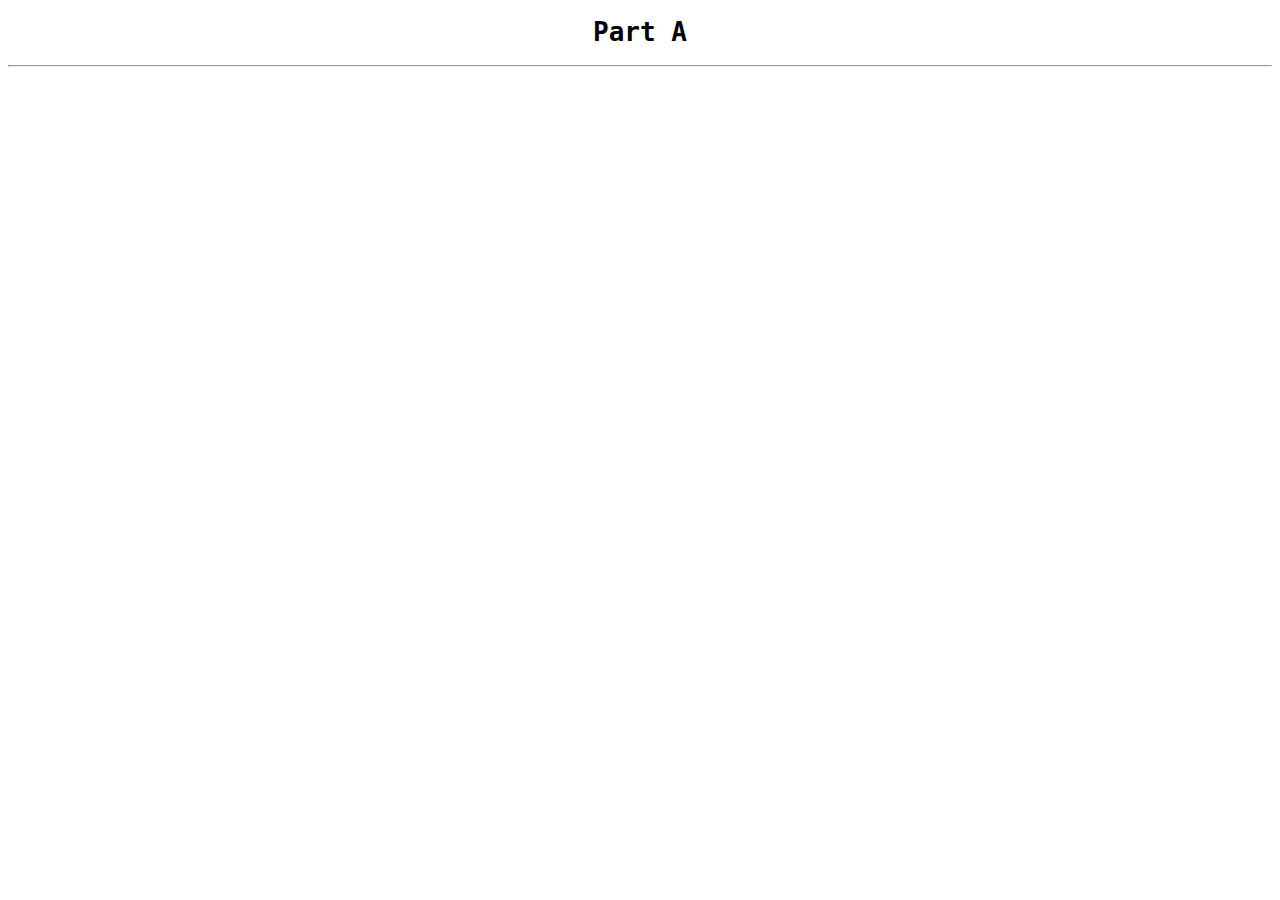
==== html/partA.html @ e97f75f5 "added project with basic website project structure" ====
<!DOCTYPE html>
<html lang="en">
  <head>
    <meta charset="UTF-8" />
    <meta http-equiv="X-UA-Compatible" content="IE=edge" />
    <meta name="viewport" content="width=device-width, initial-scale=1.0" />
    <title>DBMS Mini Project</title>
    <link rel="stylesheet" href="../css/partA.css" />
  </head>

  <body>
    <h1>
      <center>Part A</center>
    </h1>
    <hr />
  </body>
</html>
---- css/partA.css ----
body {
    font-family: monospace;
}
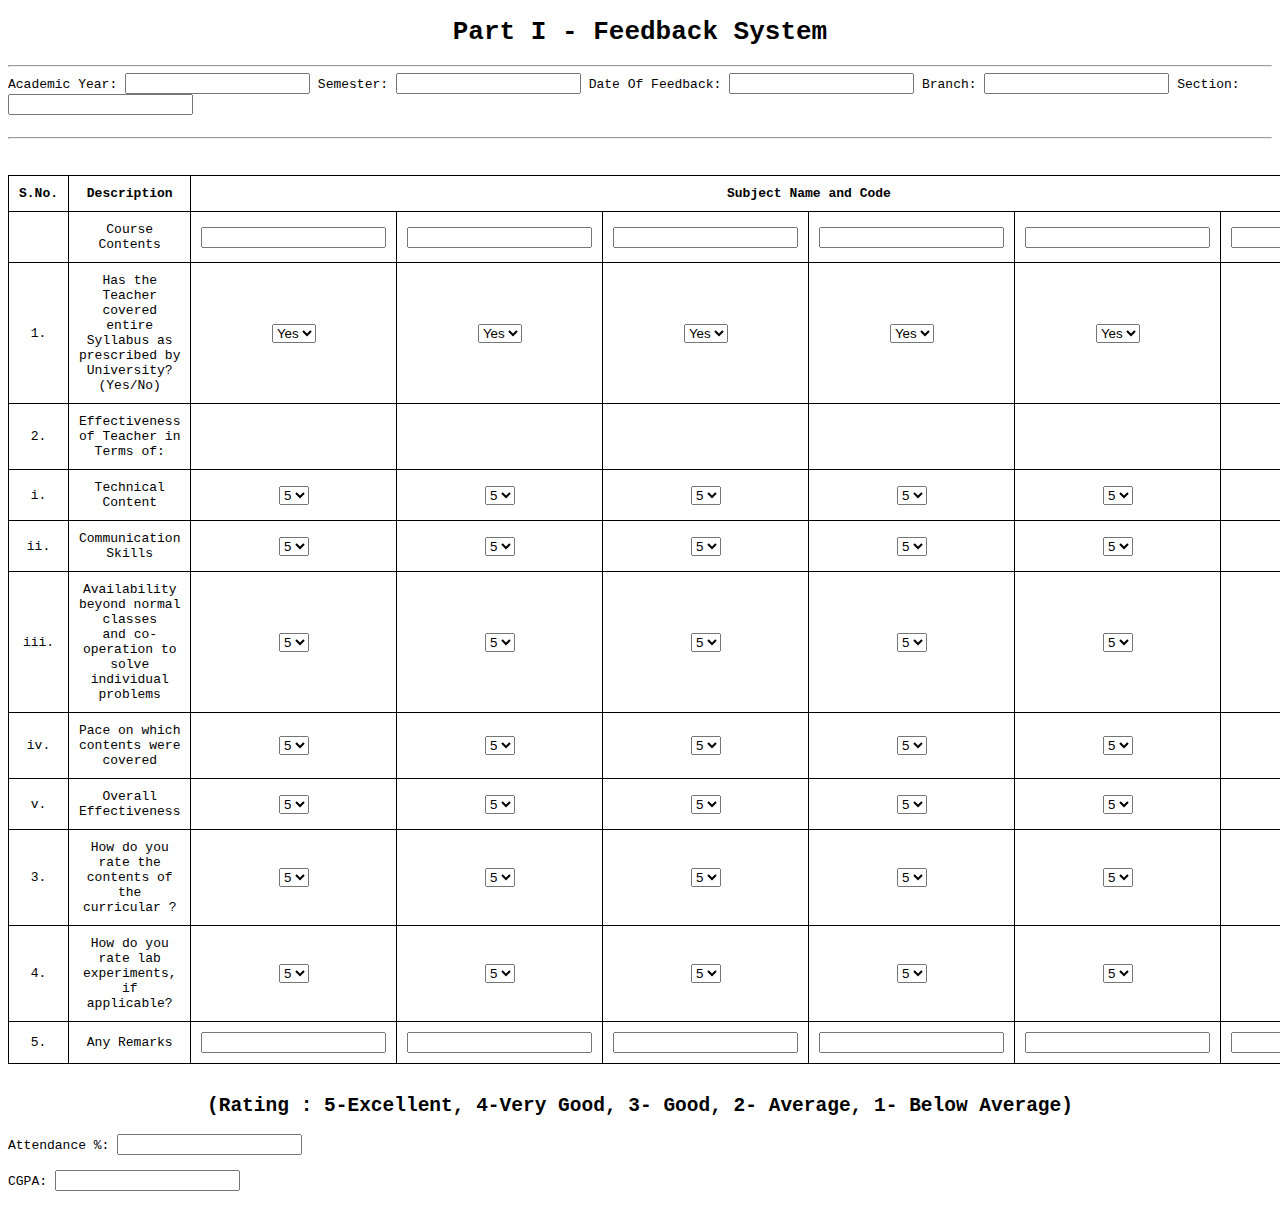
==== commit 9c5afb6e: "updated partA.html and partB.html" ====
--- a/html/partA.html
+++ b/html/partA.html
@@ -6,12 +6,549 @@
     <meta name="viewport" content="width=device-width, initial-scale=1.0" />
     <title>DBMS Mini Project</title>
     <link rel="stylesheet" href="../css/partA.css" />
+    <script src="../javascript/app.js"></script>
   </head>
 
   <body>
     <h1>
-      <center>Part A</center>
+      <center>Part I - Feedback System</center>
     </h1>
     <hr />
+    <form>
+      <label for="AcademicYear">Academic Year:</label>
+      <input type="text" id="AcademicYear" name="AcademicYear" />
+      <label for="Semester">Semester:</label>
+      <input type="text" id="Semester" name="Semester" />
+      <label for="dof">Date Of Feedback:</label>
+      <input type="text" id="dof" name="dof" />
+      <label for="Branch">Branch:</label>
+      <input type="text" id="Branch" name="Branch" />
+      <label for="Section">Section:</label>
+      <input type="text" id="Section" name="Section" />
+      <br /><br />
+      <hr />
+      <br /><br />
+      <table id="feedbackTable">
+        <thead>
+          <tr>
+            <th id="sno" style="width: 6%">S.No.</th>
+            <th id="description" style="width: 30%">Description</th>
+            <th id="subject" style="width: 64%" colspan="6">
+              Subject Name and Code
+            </th>
+          </tr>
+        </thead>
+
+        <tr>
+          <td></td>
+          <td>Course Contents</td>
+          <td><input type="text" id="sub1" name="sub1" /></td>
+          <td><input type="text" id="sub2" name="sub2" /></td>
+          <td><input type="text" id="sub3" name="sub3" /></td>
+          <td><input type="text" id="sub4" name="sub4" /></td>
+          <td><input type="text" id="sub5" name="sub5" /></td>
+          <td><input type="text" id="sub6" name="sub6" /></td>
+        </tr>
+
+        <tr>
+          <td>1.</td>
+          <td>
+            Has the Teacher covered entire Syllabus as prescribed by University?
+            <br />
+            (Yes/No)
+          </td>
+          <td>
+            <select id="sub1Q1" name="sub1Q1">
+              <option value="Yes">Yes</option>
+              <option value="No">No</option>
+            </select>
+          </td>
+          <td>
+            <select id="sub2Q1" name="sub2Q1">
+              <option value="Yes">Yes</option>
+              <option value="No">No</option>
+            </select>
+          </td>
+          <td>
+            <select id="sub3Q1" name="sub3Q1">
+              <option value="Yes">Yes</option>
+              <option value="No">No</option>
+            </select>
+          </td>
+          <td>
+            <select id="sub4Q1" name="sub4Q1">
+              <option value="Yes">Yes</option>
+              <option value="No">No</option>
+            </select>
+          </td>
+          <td>
+            <select id="sub5Q1" name="sub5Q1">
+              <option value="Yes">Yes</option>
+              <option value="No">No</option>
+            </select>
+          </td>
+          <td>
+            <select id="sub6Q1" name="sub6Q1">
+              <option value="Yes">Yes</option>
+              <option value="No">No</option>
+            </select>
+          </td>
+        </tr>
+
+        <tr>
+          <td>2.</td>
+          <td>Effectiveness of Teacher in Terms of:</td>
+          <td></td>
+          <td></td>
+          <td></td>
+          <td></td>
+          <td></td>
+          <td></td>
+        </tr>
+
+        <tr>
+          <td>i.</td>
+          <td>Technical Content</td>
+          <td>
+            <select id="sub1Q2i" name="sub1Q2i">
+              <option value="5">5</option>
+              <option value="4">4</option>
+              <option value="3">3</option>
+              <option value="2">2</option>
+              <option value="1">1</option>
+            </select>
+          </td>
+          <td>
+            <select id="sub2Q2i" name="sub2Q2i">
+              <option value="5">5</option>
+              <option value="4">4</option>
+              <option value="3">3</option>
+              <option value="2">2</option>
+              <option value="1">1</option>
+            </select>
+          </td>
+          <td>
+            <select id="sub3Q2i" name="sub3Q2i">
+              <option value="5">5</option>
+              <option value="4">4</option>
+              <option value="3">3</option>
+              <option value="2">2</option>
+              <option value="1">1</option>
+            </select>
+          </td>
+          <td>
+            <select id="sub4Q2i" name="sub4Q2i">
+              <option value="5">5</option>
+              <option value="4">4</option>
+              <option value="3">3</option>
+              <option value="2">2</option>
+              <option value="1">1</option>
+            </select>
+          </td>
+          <td>
+            <select id="sub5Q2i" name="sub5Q2i">
+              <option value="5">5</option>
+              <option value="4">4</option>
+              <option value="3">3</option>
+              <option value="2">2</option>
+              <option value="1">1</option>
+            </select>
+          </td>
+          <td>
+            <select id="sub6Q2i" name="sub6Q2i">
+              <option value="5">5</option>
+              <option value="4">4</option>
+              <option value="3">3</option>
+              <option value="2">2</option>
+              <option value="1">1</option>
+            </select>
+          </td>
+        </tr>
+
+        <tr>
+          <td>ii.</td>
+          <td>Communication Skills</td>
+          <td>
+            <select id="sub1Q2ii" name="sub1Q2ii">
+              <option value="5">5</option>
+              <option value="4">4</option>
+              <option value="3">3</option>
+              <option value="2">2</option>
+              <option value="1">1</option>
+            </select>
+          </td>
+          <td>
+            <select id="sub2Q2ii" name="sub2Q2ii">
+              <option value="5">5</option>
+              <option value="4">4</option>
+              <option value="3">3</option>
+              <option value="2">2</option>
+              <option value="1">1</option>
+            </select>
+          </td>
+          <td>
+            <select id="sub3Q2ii" name="sub3Q2ii">
+              <option value="5">5</option>
+              <option value="4">4</option>
+              <option value="3">3</option>
+              <option value="2">2</option>
+              <option value="1">1</option>
+            </select>
+          </td>
+          <td>
+            <select id="sub4Q2ii" name="sub4Q2ii">
+              <option value="5">5</option>
+              <option value="4">4</option>
+              <option value="3">3</option>
+              <option value="2">2</option>
+              <option value="1">1</option>
+            </select>
+          </td>
+          <td>
+            <select id="sub5Q2ii" name="sub5Q2ii">
+              <option value="5">5</option>
+              <option value="4">4</option>
+              <option value="3">3</option>
+              <option value="2">2</option>
+              <option value="1">1</option>
+            </select>
+          </td>
+          <td>
+            <select id="sub6Q2ii" name="sub6Q2ii">
+              <option value="5">5</option>
+              <option value="4">4</option>
+              <option value="3">3</option>
+              <option value="2">2</option>
+              <option value="1">1</option>
+            </select>
+          </td>
+        </tr>
+
+        <tr>
+          <td>iii.</td>
+          <td>
+            Availability beyond normal classes <br />and co-operation to solve
+            individual <br />problems
+          </td>
+          <td>
+            <select id="sub1Q2iii" name="sub1Q2iii">
+              <option value="5">5</option>
+              <option value="4">4</option>
+              <option value="3">3</option>
+              <option value="2">2</option>
+              <option value="1">1</option>
+            </select>
+          </td>
+          <td>
+            <select id="sub2Q2iii" name="sub2Q2iii">
+              <option value="5">5</option>
+              <option value="4">4</option>
+              <option value="3">3</option>
+              <option value="2">2</option>
+              <option value="1">1</option>
+            </select>
+          </td>
+          <td>
+            <select id="sub3Q2iii" name="sub3Q2iii">
+              <option value="5">5</option>
+              <option value="4">4</option>
+              <option value="3">3</option>
+              <option value="2">2</option>
+              <option value="1">1</option>
+            </select>
+          </td>
+          <td>
+            <select id="sub4Q2iii" name="sub4Q2iii">
+              <option value="5">5</option>
+              <option value="4">4</option>
+              <option value="3">3</option>
+              <option value="2">2</option>
+              <option value="1">1</option>
+            </select>
+          </td>
+          <td>
+            <select id="sub5Q2iii" name="sub5Q2iii">
+              <option value="5">5</option>
+              <option value="4">4</option>
+              <option value="3">3</option>
+              <option value="2">2</option>
+              <option value="1">1</option>
+            </select>
+          </td>
+          <td>
+            <select id="sub6Q2iii" name="sub6Q2iii">
+              <option value="5">5</option>
+              <option value="4">4</option>
+              <option value="3">3</option>
+              <option value="2">2</option>
+              <option value="1">1</option>
+            </select>
+          </td>
+        </tr>
+
+        <tr>
+          <td>iv.</td>
+          <td>Pace on which contents were covered</td>
+          <td>
+            <select id="sub1Q2iv" name="sub1Q2iv">
+              <option value="5">5</option>
+              <option value="4">4</option>
+              <option value="3">3</option>
+              <option value="2">2</option>
+              <option value="1">1</option>
+            </select>
+          </td>
+          <td>
+            <select id="sub2Q2iv" name="sub2Q2iv">
+              <option value="5">5</option>
+              <option value="4">4</option>
+              <option value="3">3</option>
+              <option value="2">2</option>
+              <option value="1">1</option>
+            </select>
+          </td>
+          <td>
+            <select id="sub3Q2iv" name="sub3Q2iv">
+              <option value="5">5</option>
+              <option value="4">4</option>
+              <option value="3">3</option>
+              <option value="2">2</option>
+              <option value="1">1</option>
+            </select>
+          </td>
+          <td>
+            <select id="sub4Q2iv" name="sub4Q2iv">
+              <option value="5">5</option>
+              <option value="4">4</option>
+              <option value="3">3</option>
+              <option value="2">2</option>
+              <option value="1">1</option>
+            </select>
+          </td>
+          <td>
+            <select id="sub5Q2iv" name="sub5Q2iv">
+              <option value="5">5</option>
+              <option value="4">4</option>
+              <option value="3">3</option>
+              <option value="2">2</option>
+              <option value="1">1</option>
+            </select>
+          </td>
+          <td>
+            <select id="sub6Q2iv" name="sub6Q2iv">
+              <option value="5">5</option>
+              <option value="4">4</option>
+              <option value="3">3</option>
+              <option value="2">2</option>
+              <option value="1">1</option>
+            </select>
+          </td>
+        </tr>
+
+        <tr>
+          <td>v.</td>
+          <td>Overall Effectiveness</td>
+          <td>
+            <select id="sub1Q2v" name="sub1Q2v">
+              <option value="5">5</option>
+              <option value="4">4</option>
+              <option value="3">3</option>
+              <option value="2">2</option>
+              <option value="1">1</option>
+            </select>
+          </td>
+          <td>
+            <select id="sub2Q2v" name="sub2Q2v">
+              <option value="5">5</option>
+              <option value="4">4</option>
+              <option value="3">3</option>
+              <option value="2">2</option>
+              <option value="1">1</option>
+            </select>
+          </td>
+          <td>
+            <select id="sub3Q2v" name="sub3Q2v">
+              <option value="5">5</option>
+              <option value="4">4</option>
+              <option value="3">3</option>
+              <option value="2">2</option>
+              <option value="1">1</option>
+            </select>
+          </td>
+          <td>
+            <select id="sub4Q2v" name="sub4Q2v">
+              <option value="5">5</option>
+              <option value="4">4</option>
+              <option value="3">3</option>
+              <option value="2">2</option>
+              <option value="1">1</option>
+            </select>
+          </td>
+          <td>
+            <select id="sub5Q2v" name="sub5Q2v">
+              <option value="5">5</option>
+              <option value="4">4</option>
+              <option value="3">3</option>
+              <option value="2">2</option>
+              <option value="1">1</option>
+            </select>
+          </td>
+          <td>
+            <select id="sub6Q2v" name="sub6Q2v">
+              <option value="5">5</option>
+              <option value="4">4</option>
+              <option value="3">3</option>
+              <option value="2">2</option>
+              <option value="1">1</option>
+            </select>
+          </td>
+        </tr>
+
+        <tr>
+          <td>3.</td>
+          <td>How do you rate the contents of the curricular ?</td>
+          <td>
+            <select id="sub1Q3" name="sub1Q3">
+              <option value="5">5</option>
+              <option value="4">4</option>
+              <option value="3">3</option>
+              <option value="2">2</option>
+              <option value="1">1</option>
+            </select>
+          </td>
+          <td>
+            <select id="sub2Q3" name="sub2Q3">
+              <option value="5">5</option>
+              <option value="4">4</option>
+              <option value="3">3</option>
+              <option value="2">2</option>
+              <option value="1">1</option>
+            </select>
+          </td>
+          <td>
+            <select id="sub3Q3" name="sub3Q3">
+              <option value="5">5</option>
+              <option value="4">4</option>
+              <option value="3">3</option>
+              <option value="2">2</option>
+              <option value="1">1</option>
+            </select>
+          </td>
+          <td>
+            <select id="sub4Q3" name="sub4Q3">
+              <option value="5">5</option>
+              <option value="4">4</option>
+              <option value="3">3</option>
+              <option value="2">2</option>
+              <option value="1">1</option>
+            </select>
+          </td>
+          <td>
+            <select id="sub5Q3" name="sub5Q3">
+              <option value="5">5</option>
+              <option value="4">4</option>
+              <option value="3">3</option>
+              <option value="2">2</option>
+              <option value="1">1</option>
+            </select>
+          </td>
+          <td>
+            <select id="sub6Q3" name="sub6Q3">
+              <option value="5">5</option>
+              <option value="4">4</option>
+              <option value="3">3</option>
+              <option value="2">2</option>
+              <option value="1">1</option>
+            </select>
+          </td>
+        </tr>
+
+        <tr>
+          <td>4.</td>
+          <td>How do you rate lab experiments, if applicable?</td>
+          <td>
+            <select id="sub1Q4" name="sub1Q4">
+              <option value="5">5</option>
+              <option value="4">4</option>
+              <option value="3">3</option>
+              <option value="2">2</option>
+              <option value="1">1</option>
+            </select>
+          </td>
+          <td>
+            <select id="sub2Q4" name="sub2Q4">
+              <option value="5">5</option>
+              <option value="4">4</option>
+              <option value="3">3</option>
+              <option value="2">2</option>
+              <option value="1">1</option>
+            </select>
+          </td>
+          <td>
+            <select id="sub3Q4" name="sub3Q4">
+              <option value="5">5</option>
+              <option value="4">4</option>
+              <option value="3">3</option>
+              <option value="2">2</option>
+              <option value="1">1</option>
+            </select>
+          </td>
+          <td>
+            <select id="sub4Q4" name="sub4Q4">
+              <option value="5">5</option>
+              <option value="4">4</option>
+              <option value="3">3</option>
+              <option value="2">2</option>
+              <option value="1">1</option>
+            </select>
+          </td>
+          <td>
+            <select id="sub5Q4" name="sub5Q4">
+              <option value="5">5</option>
+              <option value="4">4</option>
+              <option value="3">3</option>
+              <option value="2">2</option>
+              <option value="1">1</option>
+            </select>
+          </td>
+          <td>
+            <select id="sub6Q4" name="sub6Q4">
+              <option value="5">5</option>
+              <option value="4">4</option>
+              <option value="3">3</option>
+              <option value="2">2</option>
+              <option value="1">1</option>
+            </select>
+          </td>
+        </tr>
+
+        <tr>
+          <td>5.</td>
+          <td>Any Remarks</td>
+          <td><input type="text" id="sub1Q5" name="sub1Q5" /></td>
+          <td><input type="text" id="sub2Q5" name="sub2Q5" /></td>
+          <td><input type="text" id="sub3Q5" name="sub3Q5" /></td>
+          <td><input type="text" id="sub4Q5" name="sub4Q5" /></td>
+          <td><input type="text" id="sub5Q5" name="sub5Q5" /></td>
+          <td><input type="text" id="sub6Q5" name="sub6Q5" /></td>
+        </tr>
+      </table>
+      <br />
+      <h2>
+        <center>
+          (Rating : 5-Excellent, 4-Very Good, 3- Good, 2- Average, 1- Below
+          Average)
+        </center>
+      </h2>
+
+      <label for="AttendancePer">Attendance %: </label>
+      <input type="text" id="AttendancePer" name="AttendancePer" />
+      <br />
+      <br />
+      <label for="CGPA">CGPA:</label>
+      <input type="text" id="CGPA" name="CGPA" />
+      <br />
+      <br />
+    </form>
   </body>
 </html>
--- a/css/partA.css
+++ b/css/partA.css
@@ -1,3 +1,26 @@
 body {
     font-family: monospace;
+}
+
+.container {
+    display: flex;
+    justify-content: space-between;
+}
+
+table {
+    width: 100%;
+    border: 1px solid black;
+    border-collapse: collapse;
+}
+
+th {
+    border: 1px solid black;
+    padding: 10px;
+    text-align: center
+}
+
+td {
+    border: 1px solid black;
+    padding: 10px;
+    text-align: center
 }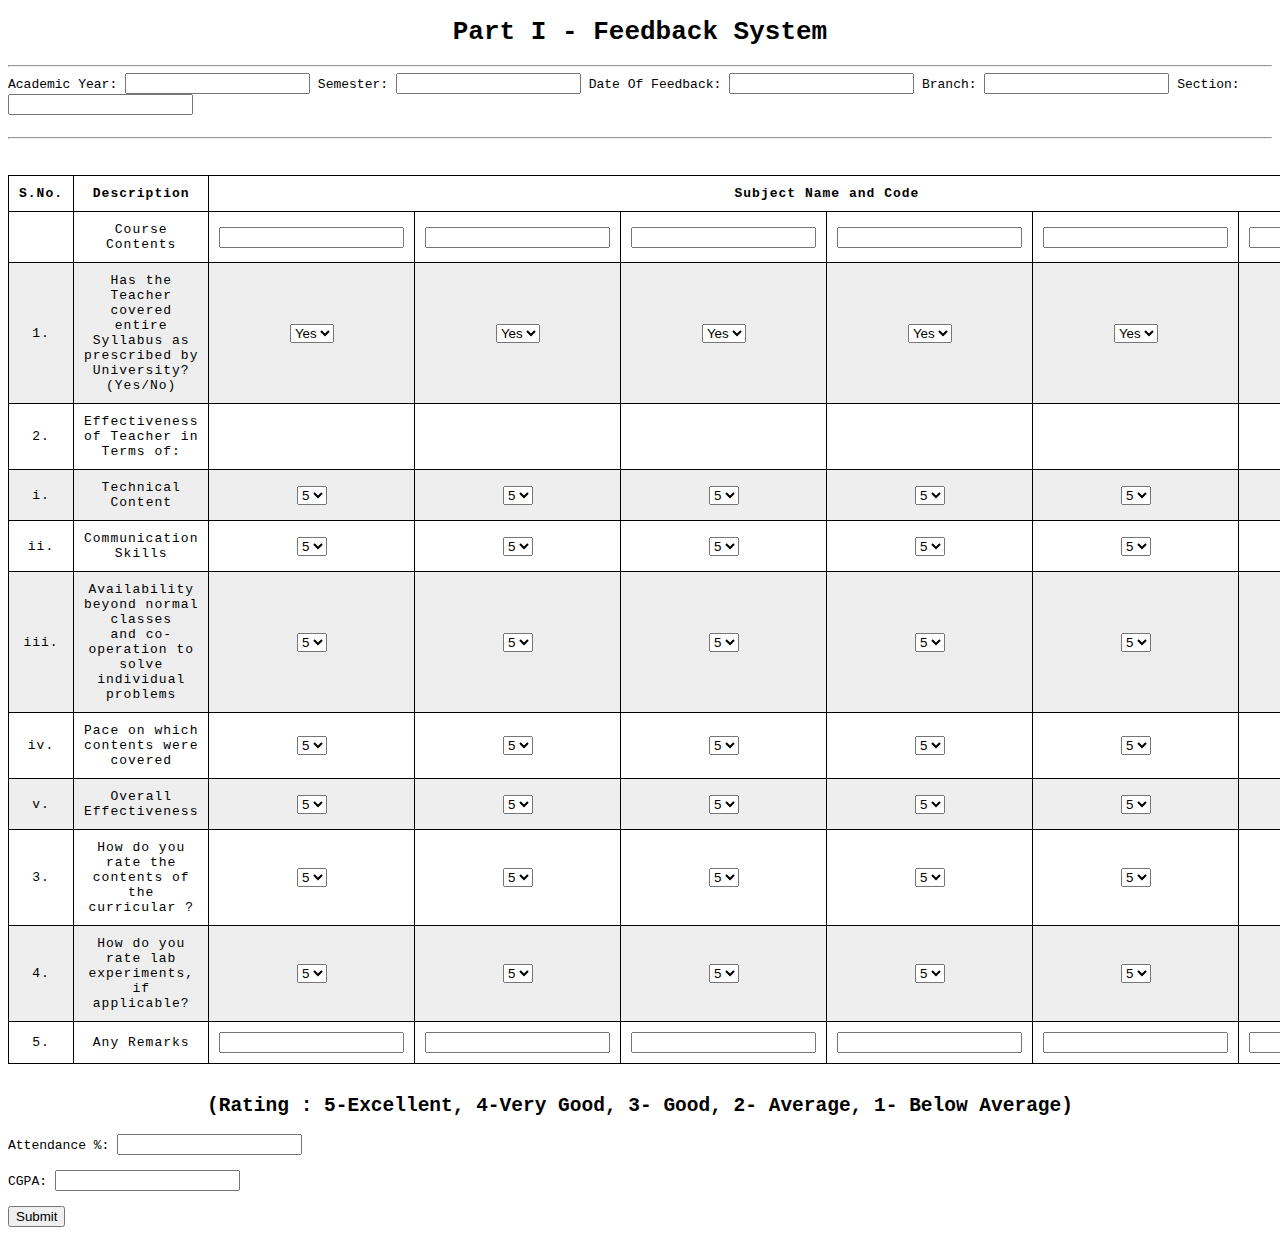
==== commit 67267cf6: "updated project final version" ====
--- a/html/partA.html
+++ b/html/partA.html
@@ -6,7 +6,97 @@
     <meta name="viewport" content="width=device-width, initial-scale=1.0" />
     <title>DBMS Mini Project</title>
     <link rel="stylesheet" href="../css/partA.css" />
-    <script src="../javascript/app.js"></script>
+    <script>
+      function validateFormA() {
+        var errormessage = "";
+
+        var x = document.getElementById("AcademicYear").value;
+        if (x == "" || y == null) {
+          errormessage += "Academic Year must be filled out \n";
+          document.getElementById("AcademicYear").style.borderColor = "red";
+        }
+
+        var x = document.getElementById("Semester").value;
+        if (x == "" || y == null) {
+          errormessage += "Semester must be filled out \n";
+          document.getElementById("Semester").style.borderColor = "red";
+        }
+
+        var x = document.getElementById("dof").value;
+        if (x == "" || y == null) {
+          errormessage += "Date Of Feedback must be filled out \n";
+          document.getElementById("dof").style.borderColor = "red";
+        }
+
+        var x = document.getElementById("Branch").value;
+        if (x == "" || y == null) {
+          errormessage += "Branch must be filled out \n";
+          document.getElementById("Branch").style.borderColor = "red";
+        }
+
+        var x = document.getElementById("Section").value;
+        if (x == "" || y == null) {
+          errormessage += "Section must be filled out \n";
+          document.getElementById("Section").style.borderColor = "red";
+        }
+
+        var x = document.getElementById("sub1").value;
+        if (x == "" || y == null) {
+          errormessage += "Subject 1 must be filled out \n";
+          document.getElementById("sub1").style.borderColor = "red";
+        }
+
+        var x = document.getElementById("sub2").value;
+        if (x == "" || y == null) {
+          errormessage += "Subject 2 must be filled out \n";
+          document.getElementById("sub2").style.borderColor = "red";
+        }
+
+        var x = document.getElementById("sub3").value;
+        if (x == "" || y == null) {
+          errormessage += "Subject 3 must be filled out \n";
+          document.getElementById("sub3").style.borderColor = "red";
+        }
+
+        var x = document.getElementById("sub4").value;
+        if (x == "" || y == null) {
+          errormessage += "Subject 4 must be filled out \n";
+          document.getElementById("sub4").style.borderColor = "red";
+        }
+
+        var x = document.getElementById("sub5").value;
+        if (x == "" || y == null) {
+          errormessage += "Subject 5 must be filled out \n";
+          document.getElementById("sub5").style.borderColor = "red";
+        }
+
+        var x = document.getElementById("sub6").value;
+        if (x == "" || y == null) {
+          errormessage += "Subject 6 must be filled out \n";
+          document.getElementById("sub6").style.borderColor = "red";
+        }
+
+        var x = document.getElementById("AttendancePer").value;
+        if (x == "" || y == null) {
+          errormessage += "Attendance Percentage must be filled out \n";
+          document.getElementById("AttendancePer").style.borderColor = "red";
+        }
+
+        var x = document.getElementById("CGPA").value;
+        if (x == "" || y == null) {
+          errormessage += "CGPA must be filled out \n";
+          document.getElementById("CGPA").style.borderColor = "red";
+        }
+
+        if (errormessage != "") {
+          alert(errormessage);
+          return false;
+        } else {
+          /*document.getElementById("theform").submit();*/
+          return true;
+        }
+      }
+    </script>
   </head>
 
   <body>
@@ -14,7 +104,11 @@
       <center>Part I - Feedback System</center>
     </h1>
     <hr />
-    <form>
+    <form
+      action="../php/partA.php"
+      method="post"
+      onsubmit="return validateFormA()"
+    >
       <label for="AcademicYear">Academic Year:</label>
       <input type="text" id="AcademicYear" name="AcademicYear" />
       <label for="Semester">Semester:</label>
@@ -549,6 +643,7 @@
       <input type="text" id="CGPA" name="CGPA" />
       <br />
       <br />
+      <input type="submit" value="Submit" />
     </form>
   </body>
 </html>
--- a/css/partA.css
+++ b/css/partA.css
@@ -10,6 +10,7 @@
 table {
     width: 100%;
     border: 1px solid black;
+    letter-spacing: 1px;
     border-collapse: collapse;
 }
 
@@ -23,4 +24,17 @@
     border: 1px solid black;
     padding: 10px;
     text-align: center
+}
+
+tr:nth-child(even) {
+    background-color: #eee;
+}
+
+th[scope="col"] {
+    background-color: #696969;
+    color: #fff;
+}
+
+th[scope="row"] {
+    background-color: #d7d9f2;
 }